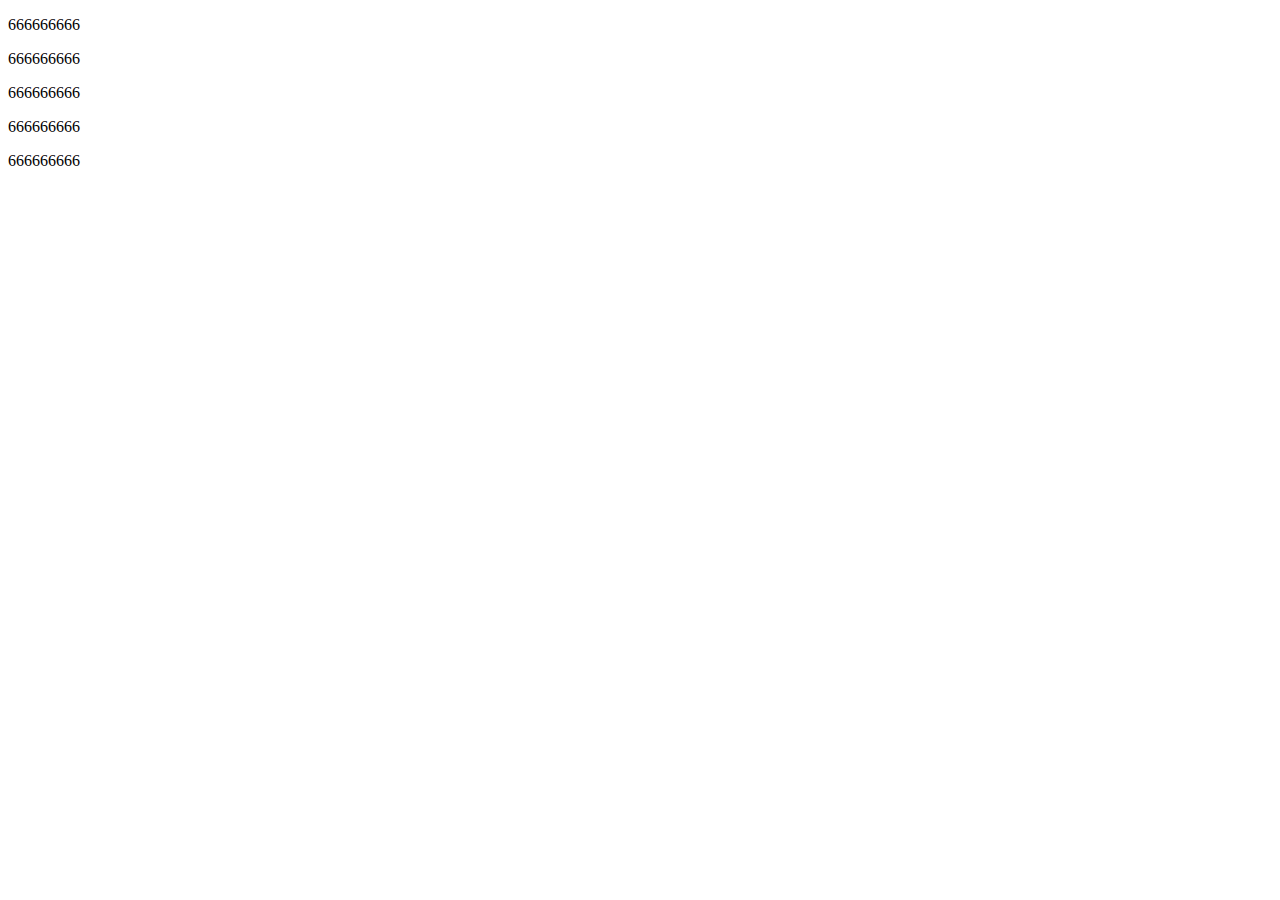
==== index.html @ a49ad594 "changed" ====
<!DOCTYPE html>
<html lang="en">
<head>
    <meta charset="UTF-8">
    <meta http-equiv="X-UA-Compatible" content="IE=edge">
    <meta name="viewport" content="width=device-width, initial-scale=1.0">
    <title>Document</title>
</head>
<body>
    <p>666666666</p>
    <p>666666666</p>
    <p>666666666</p>
    <p>666666666</p>
    <p>666666666</p>
</body>
</html>
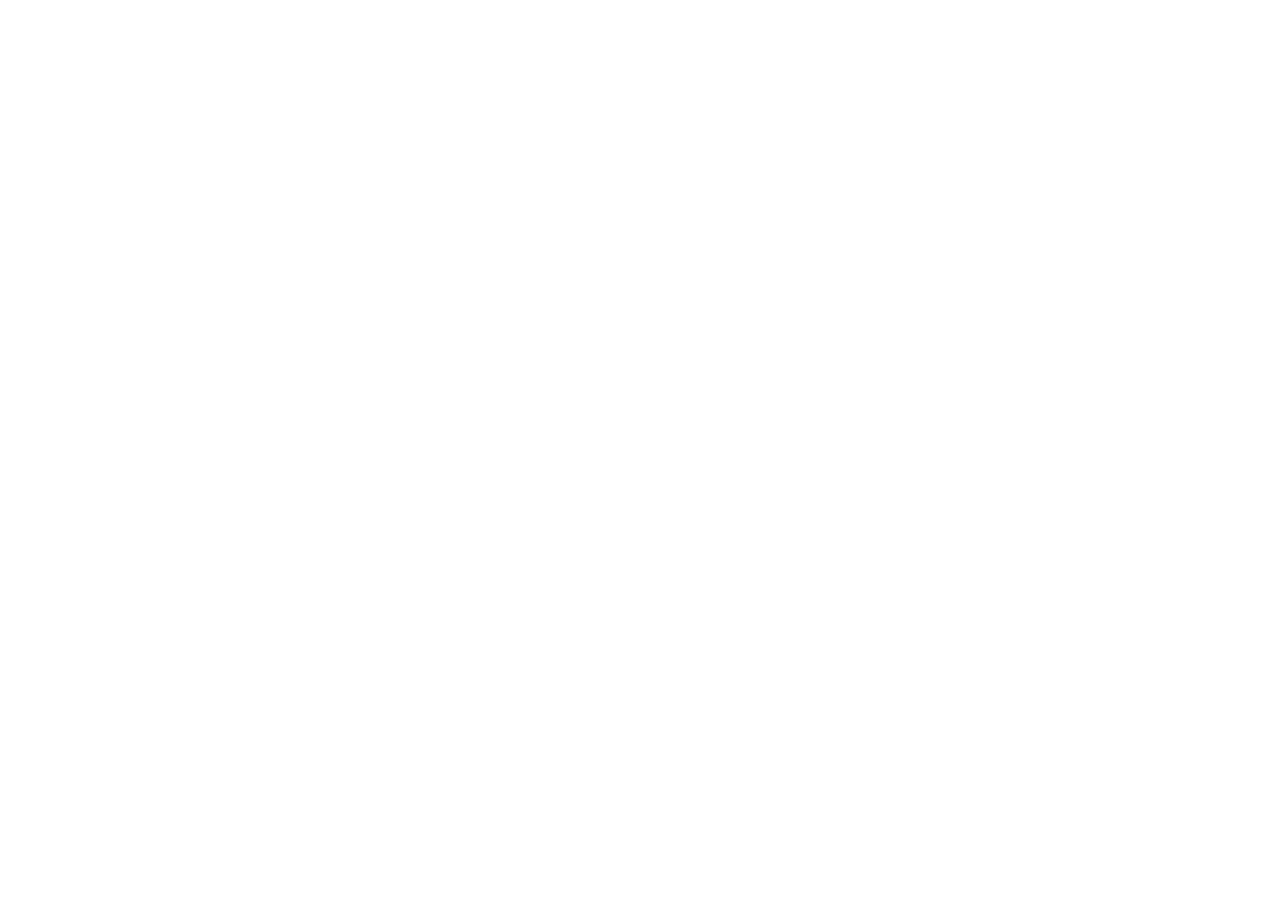
==== commit 8f250a9f: "test" ====
--- a/index.html
+++ b/index.html
@@ -4,13 +4,9 @@
     <meta charset="UTF-8">
     <meta http-equiv="X-UA-Compatible" content="IE=edge">
     <meta name="viewport" content="width=device-width, initial-scale=1.0">
-    <title>Document</title>
+    <title>LX的小窝</title>
 </head>
 <body>
-    <p>666666666</p>
-    <p>666666666</p>
-    <p>666666666</p>
-    <p>666666666</p>
-    <p>666666666</p>
+    
 </body>
 </html>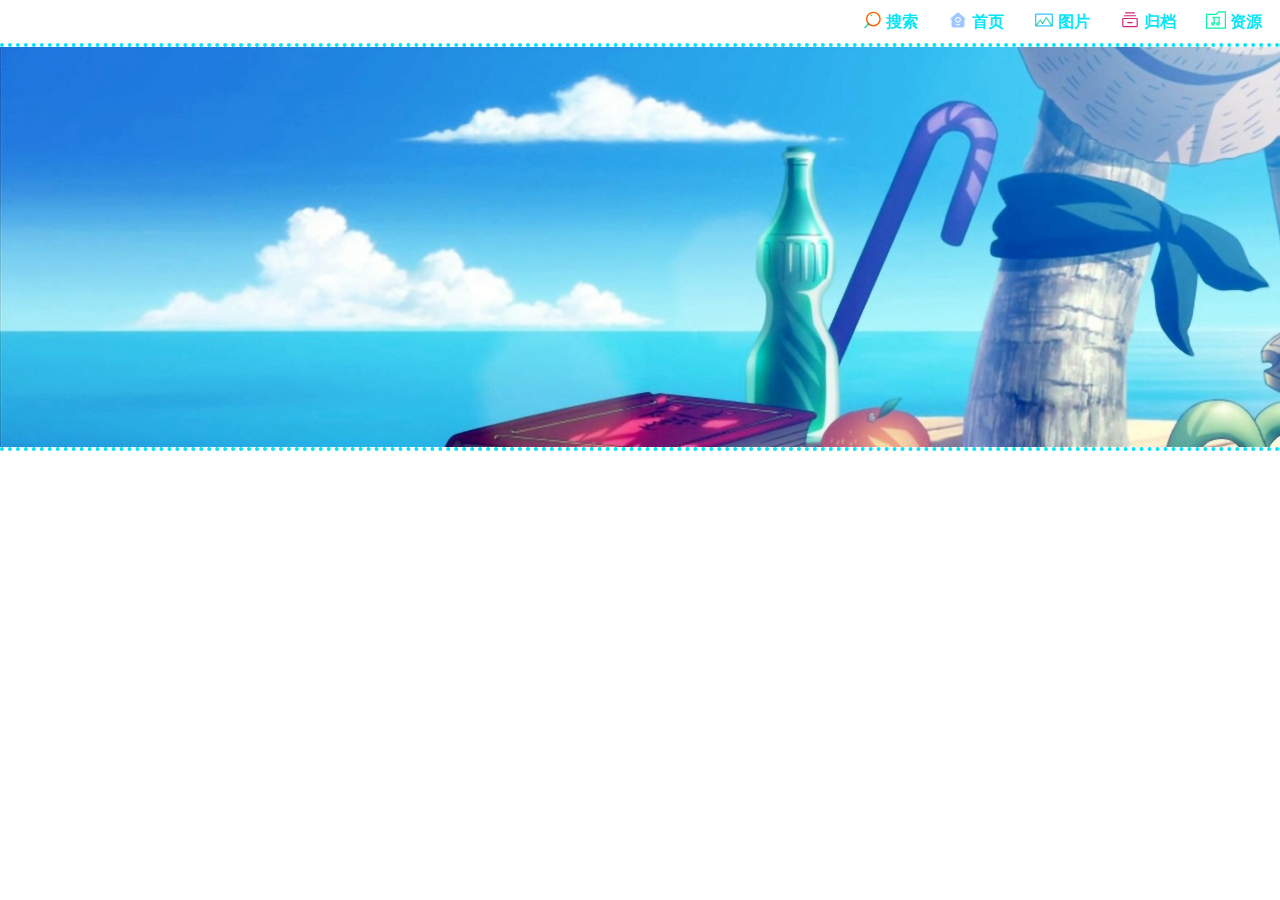
==== commit c9427dd0: "test1" ====
--- a/index.html
+++ b/index.html
@@ -1,12 +1,86 @@
 <!DOCTYPE html>
 <html lang="en">
+
 <head>
     <meta charset="UTF-8">
     <meta http-equiv="X-UA-Compatible" content="IE=edge">
     <meta name="viewport" content="width=device-width, initial-scale=1.0">
     <title>LX的小窝</title>
+    <link rel="stylesheet" href="css/style.css">
+    <script src="font/iconfont.js"></script>
+    <link rel="shortcut icon" href="favicon.ico" type="image/x-icon">
 </head>
+
 <body>
-    
+    <nav>
+        <section class="nav-typeArea">
+            <div class="nav-top">
+                <ul>
+                    <li>
+                        <a href="#">
+                            <svg class="icon" aria-hidden="true">
+                                <use xlink:href="#icon-sousuo_huaban1"></use>
+                            </svg>
+                            <span>搜索</span>
+                        </a>
+                    </li>
+                    <li>
+                        <a href="#">
+                            <svg class="icon" aria-hidden="true">
+                                <use xlink:href="#icon-biaoqianA01_shouye-21"></use>
+                            </svg>
+                            <span>首页</span>
+                        </a>
+                    </li>
+                    <li>
+                        <a href="#">
+                            <svg class="icon" aria-hidden="true">
+                                <use xlink:href="#icon-tupian_huaban1"></use>
+                            </svg>
+                            <span>图片</span>
+                        </a>
+                    </li>
+                    <li>
+                        <a href="#">
+                            <svg class="icon" aria-hidden="true">
+                                <use xlink:href="#icon-guidang"></use>
+                            </svg>
+                            <span>归档</span>
+                        </a>
+                    </li>
+                    <li>
+                        <a href="#">
+                            <svg class="icon" aria-hidden="true">
+                                <use xlink:href="#icon-ziyuan"></use>
+                            </svg>
+                            <span>资源</span>
+                        </a>
+                    </li>
+                    <li>
+                        <a href="#">
+                            <svg class="icon" aria-hidden="true">
+                                <use xlink:href="#icon-liuyanmoban"></use>
+                            </svg>
+                            <span>留言</span>
+                        </a>
+                    </li>
+                </ul>
+            </div>
+            <div class="box-time"></div>
+        </section>
+    </nav>
+
+    <header>
+    </header>
+
+    <section class="main">
+        <section class="main-typeArea">
+
+        </section>
+    </section>
+    <footer>
+
+    </footer>
 </body>
+
 </html>--- a/css/style.css
+++ b/css/style.css
@@ -0,0 +1,72 @@
+* {
+  margin: 0;
+  padding: 0;
+}
+a {
+  text-decoration: none;
+}
+li {
+  list-style: none;
+}
+.icon {
+  width: 1em;
+  height: 1em;
+  vertical-align: -0.15em;
+  fill: currentColor;
+  overflow: hidden;
+}
+/************** 导航栏开始************/
+nav {
+  margin: 0 auto;
+  width: 1536px;
+  min-width: 1536px;
+  border-bottom: 4px dotted rgb(6, 229, 245);
+}
+.nav-typeArea {
+  margin: 0 auto;
+  width: 1190px;
+}
+.nav-top > ul {
+  display: flex;
+  justify-content: flex-end;
+}
+.nav-top > ul > li {
+  margin: 10px 15px;
+  cursor: pointer;
+}
+.nav-top > ul > li > a {
+  text-align: center;
+  color: rgb(6, 229, 245);
+  font-weight: bold;
+}
+.nav-top > ul > li > a > .icon {
+  font-size: 20px;
+}
+.nav-top > ul > li:hover > a {
+  color: hotpink;
+}
+/************** 导航栏结束************/
+
+/************** 头部区域开始************/
+header {
+  margin: 0 auto;
+  width: 1536px;
+  min-width: 1536px;
+  height: 400px;
+  background: url("../images/header.jpg") no-repeat center center;
+  background-size: cover;
+}
+
+/************** 头部区域结束************/
+
+/************** 主体区域开始************/
+.main {
+  margin: 0 auto;
+  width: 1536px;
+  min-width: 1536px;
+  border-top: 4px dotted rgb(6, 229, 245);
+}
+/************** 主体区域结束************/
+
+/************** 底部区域开始************/
+/************** 底部区域结束************/
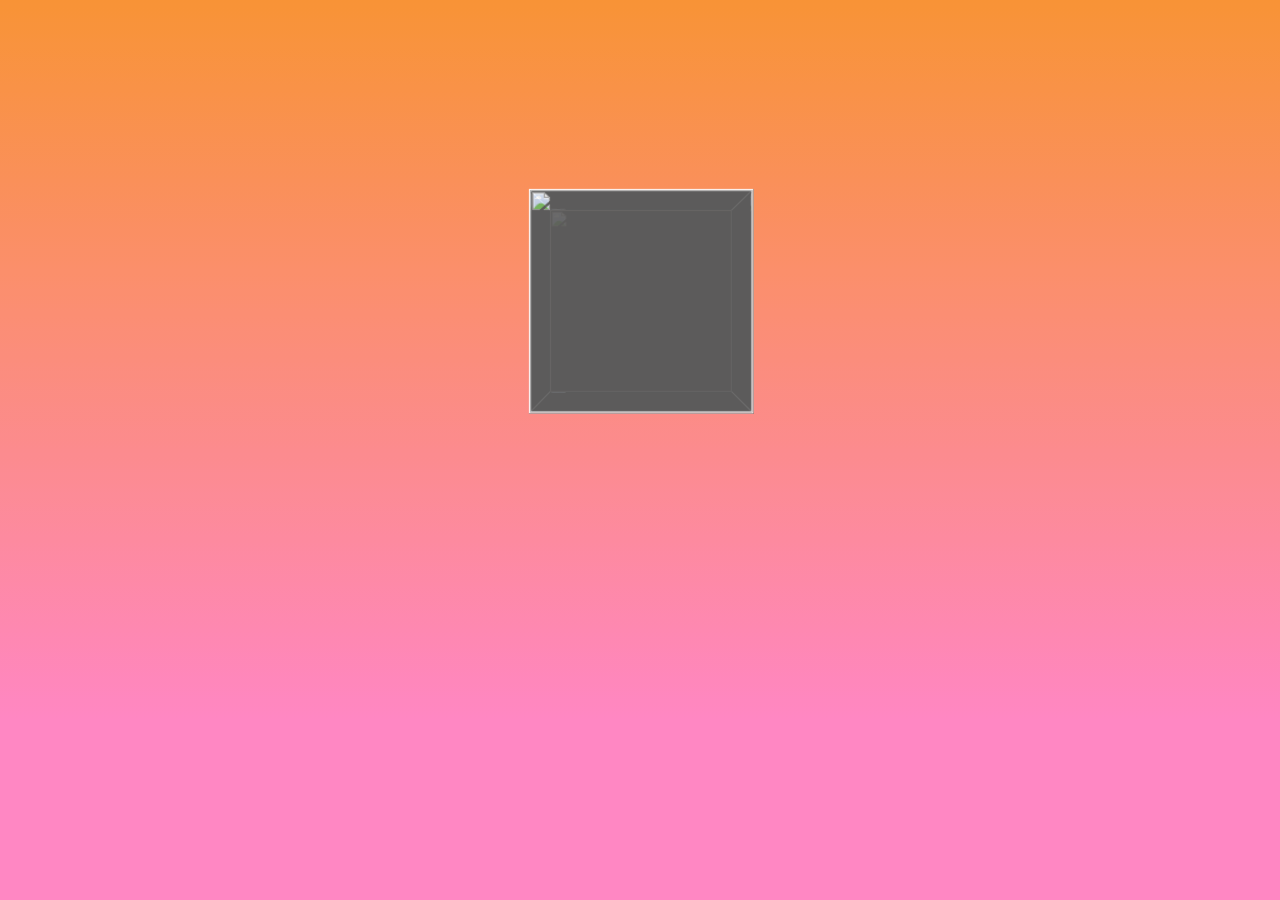
==== commit e142b3bb: "gf" ====
--- a/index.html
+++ b/index.html
@@ -2,85 +2,144 @@
 <html lang="en">
 
 <head>
-    <meta charset="UTF-8">
-    <meta http-equiv="X-UA-Compatible" content="IE=edge">
-    <meta name="viewport" content="width=device-width, initial-scale=1.0">
-    <title>LX的小窝</title>
-    <link rel="stylesheet" href="css/style.css">
-    <script src="font/iconfont.js"></script>
-    <link rel="shortcut icon" href="favicon.ico" type="image/x-icon">
+  <meta charset="UTF-8" />
+  <meta name="viewport" content="width=device-width, initial-scale=1.0" />
+  <title>Document</title>
+  <style>
+    /*1.首先给html设置一个背景，顺便练习一下渐变*/
+    html {
+      background: linear-gradient(#f77904 0%, hotpink 80%);
+      opacity: 0.8;
+      height: 100%;
+    }
+
+    /*2.给。container设置perspective，定义透视效果(元素距离视图的距离)，可以改变值尝试。perspective:number/none;（none相当于设置为0，不设置透视效果）。
+在这里为了视觉体验更好，设置一下。*/
+    .container {
+      margin-top: 200px;
+      perspective: 1000px;
+    }
+
+    /*3.定义最外层包裹六个面的container，并且定义动画。使其旋转，然后再定义那六个面的位置，到时候那六个面也会一同旋转。*/
+    .cube {
+      position: relative;
+      margin: auto;
+      height: 200px;
+      width: 200px;
+      transform-style: preserve-3d;
+      /*定义3d转换*/
+      animation: rotate 8s linear infinite;
+      /*animation：动画名字 时长 无限循环 线性速度（匀速）*/
+    }
+
+    /*动画效果，也可以以百分百的方式。默认逆时针的方向旋转。*/
+    @keyframes rotate {
+      from {
+        transfrom: rotateY(0deg) rotateX(0deg);
+      }
+
+      to {
+        transform: rotateY(360deg) rotateX(360deg);
+      }
+    }
+
+    /*4.定义每一个面的宽高、行高等内容*/
+    .cube>div {
+      height: 100%;
+      width: 100%;
+      opacity: 0.9;
+      position: absolute;
+      /* text-align: center; */
+      background: #333;
+      /* color: #fff;
+      line-height: 200px;
+      font-size: 30px; */
+      border: 1px solid #fff;
+    }
+
+    /*5.根据坐标系对每一个面进行定位、旋转得到立方体*/
+    /* transform：向元素应用3D转换。
+   translateX/translateY/translateZ：定义3D转换，此函数用来规定指定元素在三维空间中的位移。
+   rotateX/rotateY/rotateZ：定义旋转。
+   推荐：http://fangyexu.com/tool-CSS3Inspector.html。
+*/
+    .plane-front {
+      transform: translateZ(100px);
+    }
+
+    .plane-back {
+      transform: translateZ(-100px);
+    }
+
+    .plane-left {
+      transform: rotateY(90deg) translateZ(-100px);
+    }
+
+    .plane-right {
+      transform: rotateY(90deg) translateZ(100px);
+    }
+
+    .plane-top {
+      transform: rotateX(90deg) translateZ(100px);
+    }
+
+    .plane-bottom {
+      transform: rotateX(90deg) translateZ(-100px);
+    }
+
+
+    /*5.设置鼠标滑过的样式，让每一个面向外走100px*/
+    .cube:hover .plane-front {
+      transform: translateZ(200px);
+    }
+
+    .cube:hover .plane-back {
+      transform: translateZ(-200px);
+    }
+
+    .cube:hover .plane-left {
+      transform: rotateY(90deg) translateZ(-200px);
+    }
+
+    .cube:hover .plane-right {
+      transform: rotateY(90deg) translateZ(200px);
+    }
+
+    .cube:hover .plane-top {
+      transform: rotateX(90deg) translateZ(200px);
+    }
+
+    .cube:hover .plane-bottom {
+      transform: rotateX(90deg) translateZ(-200px);
+    }
+
+    img {
+      width: 100%;
+      height: 100%;
+    }
+
+    /*如果要考虑兼容，需要给animation、transform等加前缀。*/
+  </style>
 </head>
 
 <body>
-    <nav>
-        <section class="nav-typeArea">
-            <div class="nav-top">
-                <ul>
-                    <li>
-                        <a href="#">
-                            <svg class="icon" aria-hidden="true">
-                                <use xlink:href="#icon-sousuo_huaban1"></use>
-                            </svg>
-                            <span>搜索</span>
-                        </a>
-                    </li>
-                    <li>
-                        <a href="#">
-                            <svg class="icon" aria-hidden="true">
-                                <use xlink:href="#icon-biaoqianA01_shouye-21"></use>
-                            </svg>
-                            <span>首页</span>
-                        </a>
-                    </li>
-                    <li>
-                        <a href="#">
-                            <svg class="icon" aria-hidden="true">
-                                <use xlink:href="#icon-tupian_huaban1"></use>
-                            </svg>
-                            <span>图片</span>
-                        </a>
-                    </li>
-                    <li>
-                        <a href="#">
-                            <svg class="icon" aria-hidden="true">
-                                <use xlink:href="#icon-guidang"></use>
-                            </svg>
-                            <span>归档</span>
-                        </a>
-                    </li>
-                    <li>
-                        <a href="#">
-                            <svg class="icon" aria-hidden="true">
-                                <use xlink:href="#icon-ziyuan"></use>
-                            </svg>
-                            <span>资源</span>
-                        </a>
-                    </li>
-                    <li>
-                        <a href="#">
-                            <svg class="icon" aria-hidden="true">
-                                <use xlink:href="#icon-liuyanmoban"></use>
-                            </svg>
-                            <span>留言</span>
-                        </a>
-                    </li>
-                </ul>
-            </div>
-            <div class="box-time"></div>
-        </section>
-    </nav>
-
-    <header>
-    </header>
-
-    <section class="main">
-        <section class="main-typeArea">
-
-        </section>
-    </section>
-    <footer>
-
-    </footer>
+  <div class="container">
+    <!--包裹六个面的元素-->
+    <div class="cube">
+      <!--立方体的六个面-->
+      <div class="plane-front"><img src="https://gitee.com/codelixiang/blogPic/raw/master/img/20210517104645.jpg" />
+      </div>
+      <div class="plane-back"><img src="https://gitee.com/codelixiang/blogPic/raw/master/img/20210517104700.jpg" />
+      </div>
+      <div class="plane-left"><img src="https://gitee.com/codelixiang/blogPic/raw/master/img/20210517104709.jpg" />
+      </div>
+      <div class="plane-right"><img src="https://gitee.com/codelixiang/blogPic/raw/master/img/20210517104722.jpg" />
+      </div>
+      <div class="plane-top"><img src="https://gitee.com/codelixiang/blogPic/raw/master/img/20210517104733.jpg" /></div>
+      <div class="plane-bottom"><img src="https://gitee.com/codelixiang/blogPic/raw/master/img/20210517104743.jpg" />
+      </div>
+    </div>
+  </div>
 </body>
 
 </html>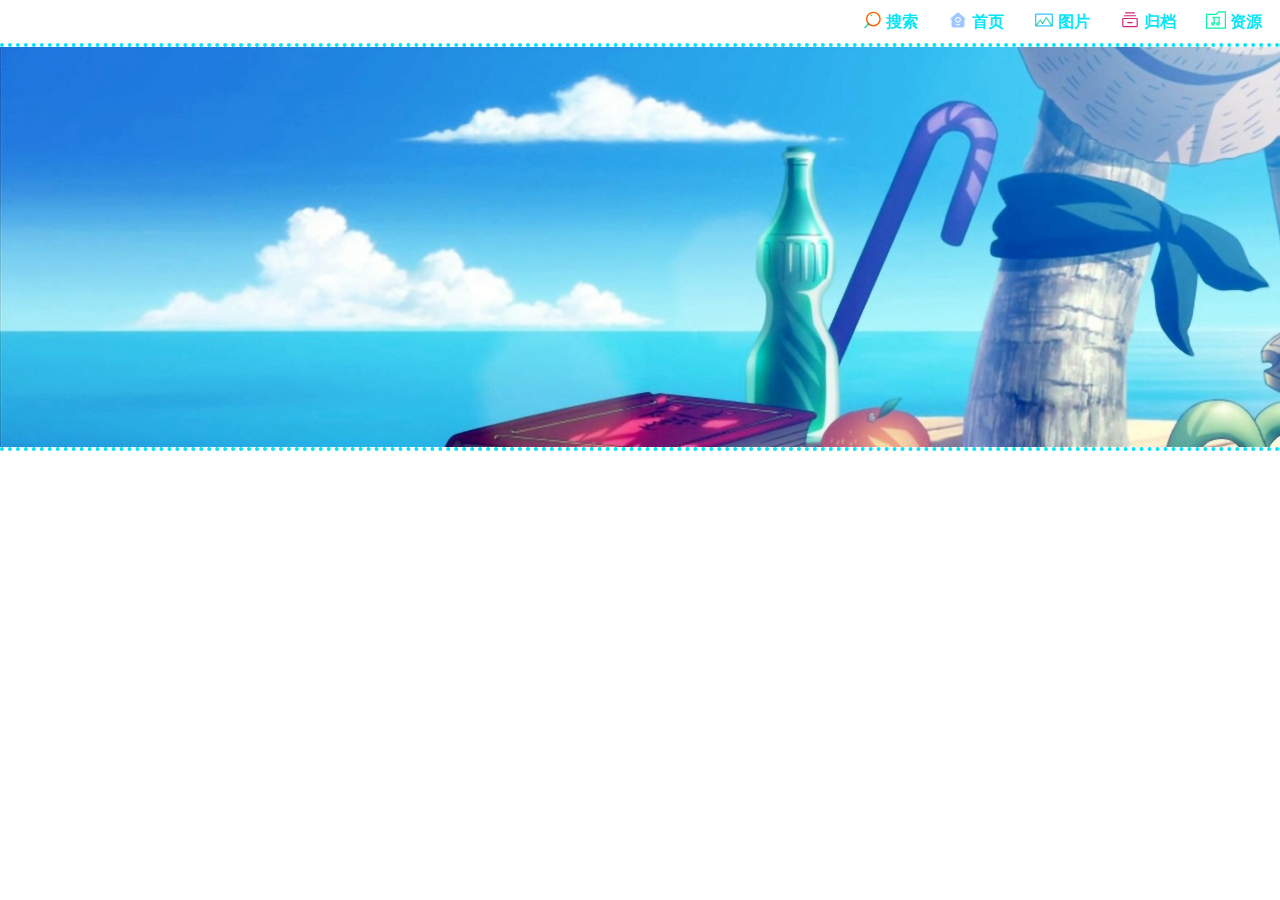
==== commit c7a29c2c: "change index" ====
--- a/index.html
+++ b/index.html
@@ -2,144 +2,85 @@
 <html lang="en">
 
 <head>
-  <meta charset="UTF-8" />
-  <meta name="viewport" content="width=device-width, initial-scale=1.0" />
-  <title>Document</title>
-  <style>
-    /*1.首先给html设置一个背景，顺便练习一下渐变*/
-    html {
-      background: linear-gradient(#f77904 0%, hotpink 80%);
-      opacity: 0.8;
-      height: 100%;
-    }
-
-    /*2.给。container设置perspective，定义透视效果(元素距离视图的距离)，可以改变值尝试。perspective:number/none;（none相当于设置为0，不设置透视效果）。
-在这里为了视觉体验更好，设置一下。*/
-    .container {
-      margin-top: 200px;
-      perspective: 1000px;
-    }
-
-    /*3.定义最外层包裹六个面的container，并且定义动画。使其旋转，然后再定义那六个面的位置，到时候那六个面也会一同旋转。*/
-    .cube {
-      position: relative;
-      margin: auto;
-      height: 200px;
-      width: 200px;
-      transform-style: preserve-3d;
-      /*定义3d转换*/
-      animation: rotate 8s linear infinite;
-      /*animation：动画名字 时长 无限循环 线性速度（匀速）*/
-    }
-
-    /*动画效果，也可以以百分百的方式。默认逆时针的方向旋转。*/
-    @keyframes rotate {
-      from {
-        transfrom: rotateY(0deg) rotateX(0deg);
-      }
-
-      to {
-        transform: rotateY(360deg) rotateX(360deg);
-      }
-    }
-
-    /*4.定义每一个面的宽高、行高等内容*/
-    .cube>div {
-      height: 100%;
-      width: 100%;
-      opacity: 0.9;
-      position: absolute;
-      /* text-align: center; */
-      background: #333;
-      /* color: #fff;
-      line-height: 200px;
-      font-size: 30px; */
-      border: 1px solid #fff;
-    }
-
-    /*5.根据坐标系对每一个面进行定位、旋转得到立方体*/
-    /* transform：向元素应用3D转换。
-   translateX/translateY/translateZ：定义3D转换，此函数用来规定指定元素在三维空间中的位移。
-   rotateX/rotateY/rotateZ：定义旋转。
-   推荐：http://fangyexu.com/tool-CSS3Inspector.html。
-*/
-    .plane-front {
-      transform: translateZ(100px);
-    }
-
-    .plane-back {
-      transform: translateZ(-100px);
-    }
-
-    .plane-left {
-      transform: rotateY(90deg) translateZ(-100px);
-    }
-
-    .plane-right {
-      transform: rotateY(90deg) translateZ(100px);
-    }
-
-    .plane-top {
-      transform: rotateX(90deg) translateZ(100px);
-    }
-
-    .plane-bottom {
-      transform: rotateX(90deg) translateZ(-100px);
-    }
-
-
-    /*5.设置鼠标滑过的样式，让每一个面向外走100px*/
-    .cube:hover .plane-front {
-      transform: translateZ(200px);
-    }
-
-    .cube:hover .plane-back {
-      transform: translateZ(-200px);
-    }
-
-    .cube:hover .plane-left {
-      transform: rotateY(90deg) translateZ(-200px);
-    }
-
-    .cube:hover .plane-right {
-      transform: rotateY(90deg) translateZ(200px);
-    }
-
-    .cube:hover .plane-top {
-      transform: rotateX(90deg) translateZ(200px);
-    }
-
-    .cube:hover .plane-bottom {
-      transform: rotateX(90deg) translateZ(-200px);
-    }
-
-    img {
-      width: 100%;
-      height: 100%;
-    }
-
-    /*如果要考虑兼容，需要给animation、transform等加前缀。*/
-  </style>
+    <meta charset="UTF-8">
+    <meta http-equiv="X-UA-Compatible" content="IE=edge">
+    <meta name="viewport" content="width=device-width, initial-scale=1.0">
+    <title>LX的小窝</title>
+    <link rel="stylesheet" href="css/style.css">
+    <script src="font/iconfont.js"></script>
+    <link rel="shortcut icon" href="favicon.ico" type="image/x-icon">
 </head>
 
 <body>
-  <div class="container">
-    <!--包裹六个面的元素-->
-    <div class="cube">
-      <!--立方体的六个面-->
-      <div class="plane-front"><img src="https://gitee.com/codelixiang/blogPic/raw/master/img/20210517104645.jpg" />
-      </div>
-      <div class="plane-back"><img src="https://gitee.com/codelixiang/blogPic/raw/master/img/20210517104700.jpg" />
-      </div>
-      <div class="plane-left"><img src="https://gitee.com/codelixiang/blogPic/raw/master/img/20210517104709.jpg" />
-      </div>
-      <div class="plane-right"><img src="https://gitee.com/codelixiang/blogPic/raw/master/img/20210517104722.jpg" />
-      </div>
-      <div class="plane-top"><img src="https://gitee.com/codelixiang/blogPic/raw/master/img/20210517104733.jpg" /></div>
-      <div class="plane-bottom"><img src="https://gitee.com/codelixiang/blogPic/raw/master/img/20210517104743.jpg" />
-      </div>
-    </div>
-  </div>
+    <nav>
+        <section class="nav-typeArea">
+            <div class="nav-top">
+                <ul>
+                    <li>
+                        <a href="#">
+                            <svg class="icon" aria-hidden="true">
+                                <use xlink:href="#icon-sousuo_huaban1"></use>
+                            </svg>
+                            <span>搜索</span>
+                        </a>
+                    </li>
+                    <li>
+                        <a href="#">
+                            <svg class="icon" aria-hidden="true">
+                                <use xlink:href="#icon-biaoqianA01_shouye-21"></use>
+                            </svg>
+                            <span>首页</span>
+                        </a>
+                    </li>
+                    <li>
+                        <a href="#">
+                            <svg class="icon" aria-hidden="true">
+                                <use xlink:href="#icon-tupian_huaban1"></use>
+                            </svg>
+                            <span>图片</span>
+                        </a>
+                    </li>
+                    <li>
+                        <a href="#">
+                            <svg class="icon" aria-hidden="true">
+                                <use xlink:href="#icon-guidang"></use>
+                            </svg>
+                            <span>归档</span>
+                        </a>
+                    </li>
+                    <li>
+                        <a href="#">
+                            <svg class="icon" aria-hidden="true">
+                                <use xlink:href="#icon-ziyuan"></use>
+                            </svg>
+                            <span>资源</span>
+                        </a>
+                    </li>
+                    <li>
+                        <a href="#">
+                            <svg class="icon" aria-hidden="true">
+                                <use xlink:href="#icon-liuyanmoban"></use>
+                            </svg>
+                            <span>留言</span>
+                        </a>
+                    </li>
+                </ul>
+            </div>
+            <div class="box-time"></div>
+        </section>
+    </nav>
+
+    <header>
+    </header>
+
+    <section class="main">
+        <section class="main-typeArea">
+
+        </section>
+    </section>
+    <footer>
+
+    </footer>
 </body>
 
 </html>--- a/css/style.css
+++ b/css/style.css
@@ -0,0 +1,72 @@
+* {
+  margin: 0;
+  padding: 0;
+}
+a {
+  text-decoration: none;
+}
+li {
+  list-style: none;
+}
+.icon {
+  width: 1em;
+  height: 1em;
+  vertical-align: -0.15em;
+  fill: currentColor;
+  overflow: hidden;
+}
+/************** 导航栏开始************/
+nav {
+  margin: 0 auto;
+  width: 1536px;
+  min-width: 1536px;
+  border-bottom: 4px dotted rgb(6, 229, 245);
+}
+.nav-typeArea {
+  margin: 0 auto;
+  width: 1190px;
+}
+.nav-top > ul {
+  display: flex;
+  justify-content: flex-end;
+}
+.nav-top > ul > li {
+  margin: 10px 15px;
+  cursor: pointer;
+}
+.nav-top > ul > li > a {
+  text-align: center;
+  color: rgb(6, 229, 245);
+  font-weight: bold;
+}
+.nav-top > ul > li > a > .icon {
+  font-size: 20px;
+}
+.nav-top > ul > li:hover > a {
+  color: hotpink;
+}
+/************** 导航栏结束************/
+
+/************** 头部区域开始************/
+header {
+  margin: 0 auto;
+  width: 1536px;
+  min-width: 1536px;
+  height: 400px;
+  background: url("../images/header.jpg") no-repeat center center;
+  background-size: cover;
+}
+
+/************** 头部区域结束************/
+
+/************** 主体区域开始************/
+.main {
+  margin: 0 auto;
+  width: 1536px;
+  min-width: 1536px;
+  border-top: 4px dotted rgb(6, 229, 245);
+}
+/************** 主体区域结束************/
+
+/************** 底部区域开始************/
+/************** 底部区域结束************/
